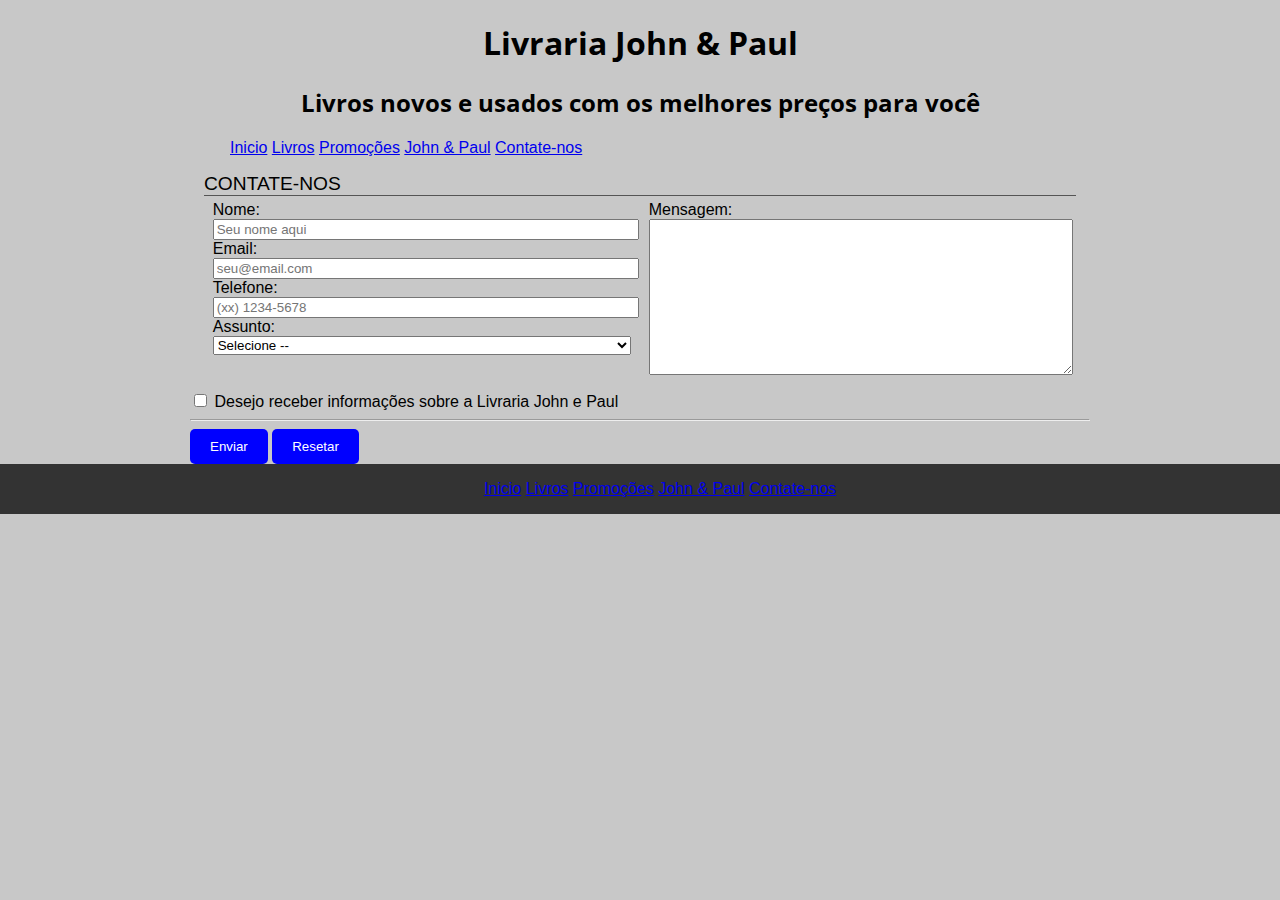
==== contato.html @ 207bdb27 "06/09-sem alterações" ====
<!doctype html>
<html dir="ltr" lang="pt-BR">
<head>
   <meta charset="utf-8">
   <title>Meu Primeiro Projeto</title>
   <link rel="stylesheet" href="css/estilo.css">
</head>
<body>
<header id="topo">
   <h1 class="textoVermelho center"> Livraria John & Paul</h1>
   <h2 class="center">Livros novos e usados com os melhores preços para você</h2>
</header>
<nav id="menu">
   <ul>
      <li><a href="index.html">Inicio</a></li>
      <li><a href="produtos.html">Livros</a></li>
      <li><a href="#">Promoções</a></li>
      <li><a href="sobre.html">John & Paul</a></li>
      <li><a href="contato.html">Contate-nos</a></li>
   </ul>
</nav>
<section>
   <form>
      <fieldset>
         <legend>Contate-nos</legend>
         <div>
            <label for="nome">Nome:</label>
            <input type="text" name="nome" id="nome" placeholder="Seu nome aqui">
            <label for="email">Email:</label>
            <input type="email" name="email" id="email" placeholder="seu@email.com">
            <label for="tel">Telefone:</label>
            <input type="tel" name="tel" id="tel" placeholder="(xx) 1234-5678" >
            <label for="assunto">Assunto:</label>
            <select name="assunto" id="assunto">
               <option selected="selected">Selecione --</option>
               <option>Trocas</option>
               <option>Atendimento</option>
               <option>Comercial</option>
               <option>Outros</option>
            </select>
         </div>
         <div>
            <label for="msg">Mensagem:</label>
            <textarea name="msg" id="msg" cols="20" rows="10"></textarea>
         </div>
      </fieldset>
      <input type="checkbox" name="news" id="news">
      <label for="news">Desejo receber informações sobre a Livraria John e Paul</label>
      <hr>
      <button type="submit">Enviar</button>
      <button type="reset">Resetar</button>
   </form>
</section>
<footer id="rodape">
   <ul>
      <li><a href="index.html">Inicio</a></li>
      <li><a href="produtos.html">Livros</a></li>
      <li><a href="#">Promoções</a></li>
      <li><a href="sobre.html">John & Paul</a></li>
      <li><a href="contato.html">Contate-nos</a></li>
   </ul>
</footer>
</body>
</html>
---- css/estilo.css ----
/* Import font from google */
@import url(http://fonts.googleapis.com/css?family=Open+Sans:400,300,700);


body{
   background-color: rgb(200,200,200);
   font-family: sans-serif;
   margin: 0;
   padding: 0;
}
h1,h2,h3,h4,h5,h6{
   font-family: 'Open Sans', sans-serif;
}
#topo, #menu,.destaques, section{
   width: 900px;
   margin:0 auto;
}
#topo h1{
   animation:introducao 2s linear infinite alternate;
   -webkit-animation:introducao 2s linear infinite alternate;
   -moz-animation:introducao 2s linear infinite alternate;
}
@-webkit-keyframes introducao{
   0%{color: red; -webkit-transform:rotate(0deg);}
   25%{color: blue; -webkit-transform:rotate(5deg) scale(1.2);}
   50%{color: green; -webkit-transform:rotate(0deg);}
   75%{color: purple; -webkit-transform:rotate(-5deg) scale(1.2);}
   100%{color: red; -webkit-transform:rotate(0deg);}
}
@keyframes introducao{
   0%{color: red; -webkit-transform:rotate(0deg);}
   25%{color: blue; -webkit-transform:rotate(5deg) scale(1.2);}
   50%{color: green; -webkit-transform:rotate(0deg);}
   75%{color: purple; -webkit-transform:rotate(-5deg) scale(1.2);}
   100%{color: red; -webkit-transform:rotate(0deg);}
}
#menu li{
   display:inline;
}
.destaques li{
   width: 50%;
   float: left;
   text-align: center;
   list-style: none;
   padding: 20px 0;
}
.destaques li:hover{
   -webkit-transform: scale(1.1);
   -moz-transform: scale(1.1);
   transform: scale(1.1);
   -webkit-transition:all 500ms linear;
   -moz-transition:all 500ms linear;
   transition:all 500ms linear;
}
.destaques li strong{
   width: 100%;
   display: block;
}
.center{
   text-align: center;
}
table, tr, td{
   border: 1px solid #000;
}
table{
   background-color: #ddd;
}
form fieldset{
   border: none;
}
form legend{
   text-transform: uppercase;
   font-size: 1.2em;
   padding: 0;
   width: 100%;
   border-bottom: 1px solid #555;
}
form label, form input:not([type=checkbox]), form select, form textarea{
   width: 100%;
}
form div{
   width: 48%;
   margin: 0 1%;
   height: 180px;
   float: left;
}
button{
   padding: 10px 20px;
   background-color: blue;
   color: #fff;
   border: none;
   -webkit-border-radius: 5px;
   -moz-border-radius: 5px;
   border-radius: 5px;
}
#rodape{
   width: 100%;
   background-color: #333;
   color: #ccc;
   float: left;
   text-align: center;
}
#rodape li {display: inline;
}
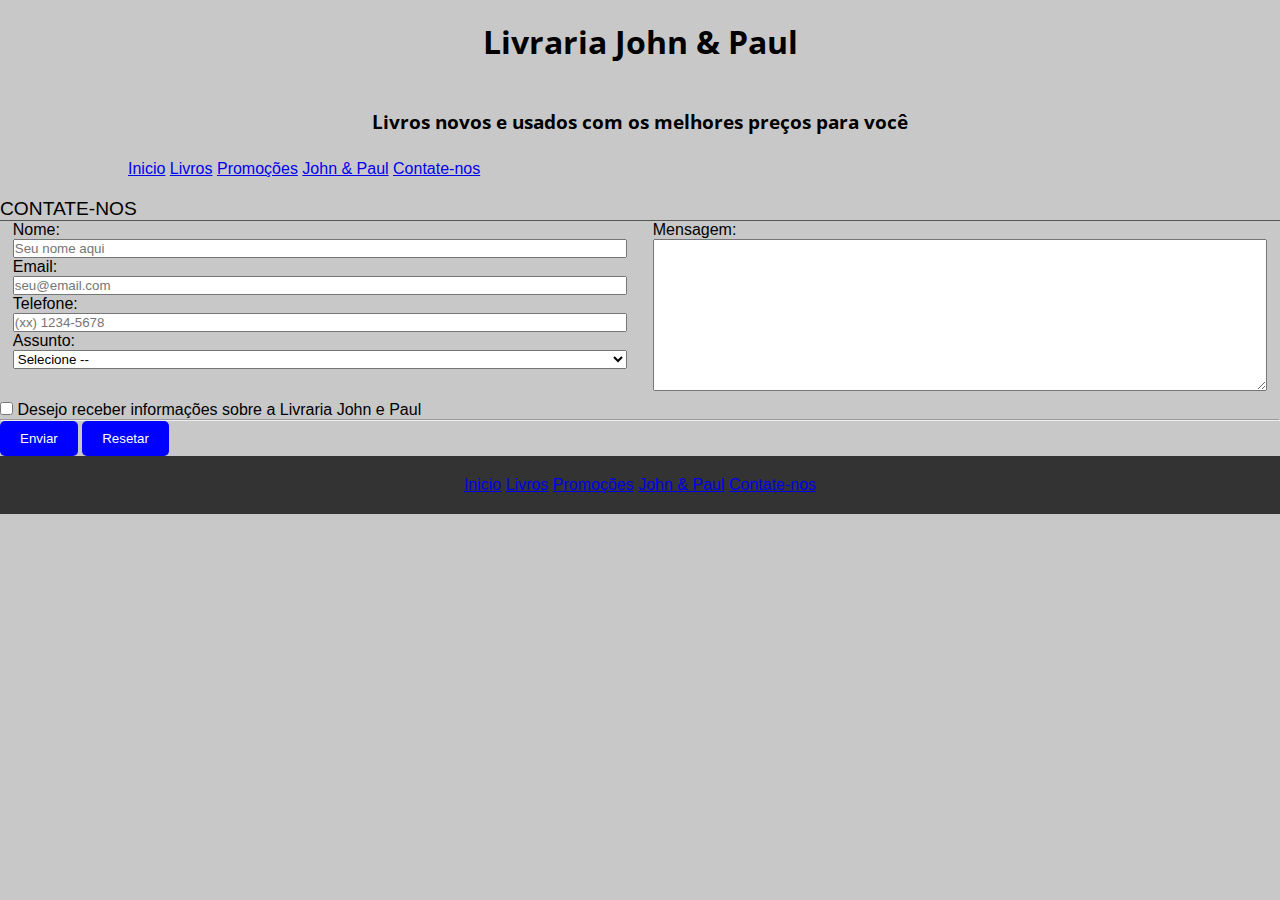
==== commit 54bf7118: "06/09-adição de media query" ====
--- a/contato.html
+++ b/contato.html
@@ -4,6 +4,7 @@
    <meta charset="utf-8">
    <title>Meu Primeiro Projeto</title>
    <link rel="stylesheet" href="css/estilo.css">
+   <meta name="viewport" content="width=device-width, initial-scale=1">
 </head>
 <body>
 <header id="topo">
--- a/css/estilo.css
+++ b/css/estilo.css
@@ -1,8 +1,14 @@
 /* Import font from google */
 @import url(http://fonts.googleapis.com/css?family=Open+Sans:400,300,700);
-
+/*Indicado colocar isso em qualquer trabalho css*/
+*{
+   margin: 0;
+   padding: 0;
+   box-sizing: border-box;
+}
 
 body{
+   width: 100%;
    background-color: rgb(200,200,200);
    font-family: sans-serif;
    margin: 0;
@@ -12,33 +18,31 @@
    font-family: 'Open Sans', sans-serif;
 }
 #topo, #menu,.destaques, section{
-   width: 900px;
+   width: 100%;
    margin:0 auto;
 }
+/*******************************************TOPO*******************************************/
 #topo h1{
-   animation:introducao 2s linear infinite alternate;
-   -webkit-animation:introducao 2s linear infinite alternate;
-   -moz-animation:introducao 2s linear infinite alternate;
+   padding: 20px 0;
 }
-@-webkit-keyframes introducao{
-   0%{color: red; -webkit-transform:rotate(0deg);}
-   25%{color: blue; -webkit-transform:rotate(5deg) scale(1.2);}
-   50%{color: green; -webkit-transform:rotate(0deg);}
-   75%{color: purple; -webkit-transform:rotate(-5deg) scale(1.2);}
-   100%{color: red; -webkit-transform:rotate(0deg);}
+#topo h2{
+   display: none;
 }
-@keyframes introducao{
-   0%{color: red; -webkit-transform:rotate(0deg);}
-   25%{color: blue; -webkit-transform:rotate(5deg) scale(1.2);}
-   50%{color: green; -webkit-transform:rotate(0deg);}
-   75%{color: purple; -webkit-transform:rotate(-5deg) scale(1.2);}
-   100%{color: red; -webkit-transform:rotate(0deg);}
-}
+/*******************************************MENU*******************************************/
 #menu li{
    display:inline;
 }
+#menu ul{
+   width: 80%;
+   margin: 0 auto;
+   padding-bottom: 20px;
+}
+/*******************************************DESTAQUES*******************************************/
+.destaques h2{
+   text-align: center;
+}
 .destaques li{
-   width: 50%;
+   width: 100%;
    float: left;
    text-align: center;
    list-style: none;
@@ -93,6 +97,7 @@
    -moz-border-radius: 5px;
    border-radius: 5px;
 }
+/*******************************************FOOTER*******************************************/
 #rodape{
    width: 100%;
    background-color: #333;
@@ -100,5 +105,44 @@
    float: left;
    text-align: center;
 }
+#rodape ul{
+   padding: 20px 0;
+}
 #rodape li {display: inline;
+}
+/*******************************************MEDIA QUERY*******************************************/
+@media (min-width: 576px){
+   /*******************************************TOPO*******************************************/
+   #topo h1{
+      animation:introducao 2s linear infinite alternate;
+      -webkit-animation:introducao 2s linear infinite alternate;
+      -moz-animation:introducao 2s linear infinite alternate;
+   }
+   @-webkit-keyframes introducao{
+      0%{color: red; -webkit-transform:rotate(0deg);}
+      25%{color: blue; -webkit-transform:rotate(5deg) scale(1.2);}
+      50%{color: green; -webkit-transform:rotate(0deg);}
+      75%{color: purple; -webkit-transform:rotate(-5deg) scale(1.2);}
+      100%{color: red; -webkit-transform:rotate(0deg);}
+   }
+   @keyframes introducao{
+      0%{color: red; -webkit-transform:rotate(0deg);}
+      25%{color: blue; -webkit-transform:rotate(5deg) scale(1.2);}
+      50%{color: green; -webkit-transform:rotate(0deg);}
+      75%{color: purple; -webkit-transform:rotate(-5deg) scale(1.2);}
+      100%{color: red; -webkit-transform:rotate(0deg);}
+   }
+   #topo h2{
+      display: block;
+      font-size: 1.2em;
+      padding: 25px 0;
+   }
+   /*******************************************DESTAQUE*******************************************/
+   .destaques li{
+      width: 50%;
+      float: left;
+      text-align: center;
+      list-style: none;
+      padding: 20px 0;
+   }
 }